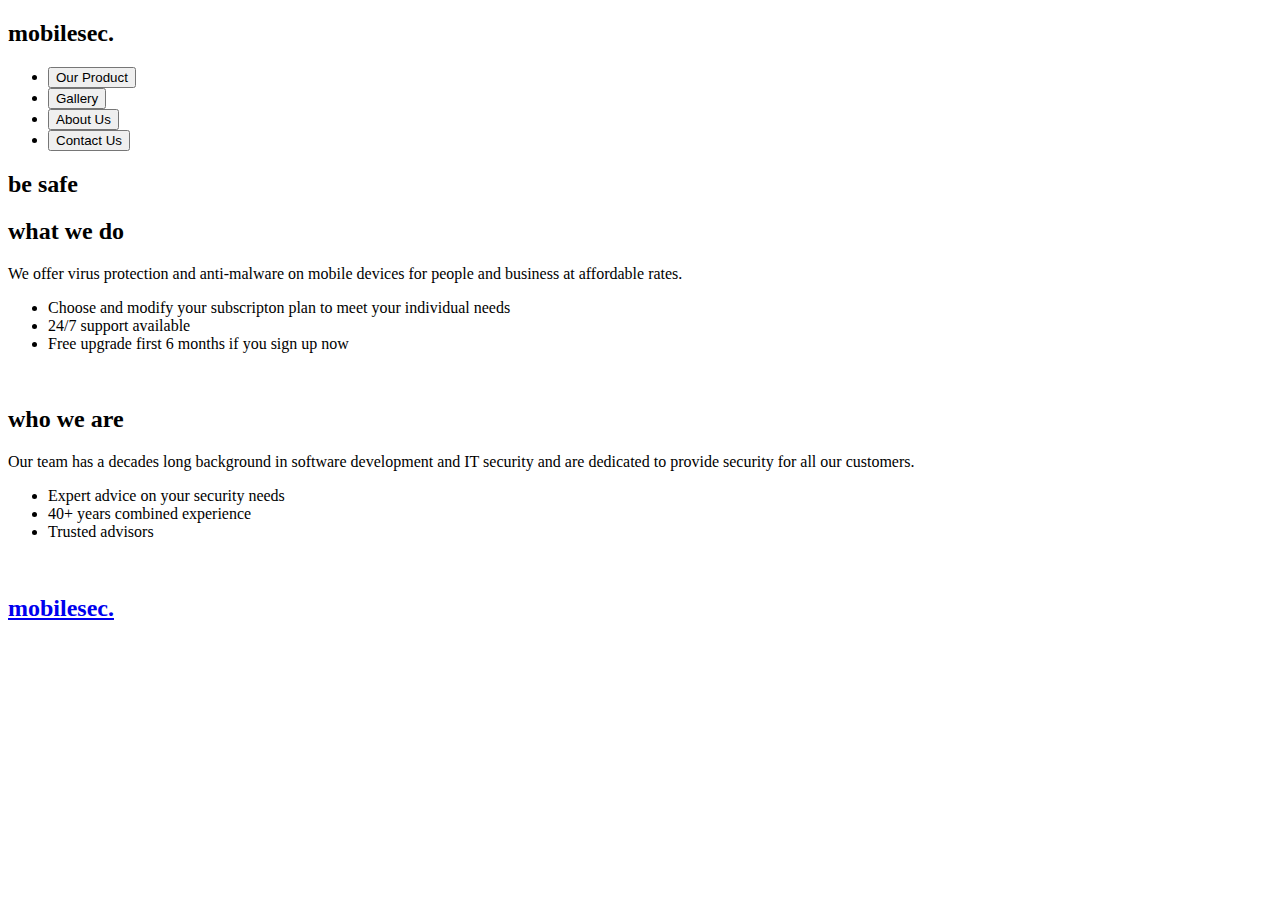
==== index.html @ eb818a64 "folder structure" ====
<!DOCTYPE html>
<html lang="en">
<head>
    <meta charset="UTF-8">
    <meta http-equiv="X-UA-Compatible" content="IE=edge">
    <meta name="viewport" content="width=device-width, initial-scale=1.0">
    <link rel="stylesheet" href="landing.css"> <!--should be moved to styles folder-->
    <link href="https://fonts.googleapis.com/css2?family=Montserrat:wght@400;700&display=swap" rel="stylesheet">
    <title>MobileSec</title>
</head>
<body>
    <main>
        <header class="header">
            <h2 class="logo-header">mobilesec<span class="logo-header__dot">.</span></h2>
            <nav class="menu">
                <ul class="menu-list"> <!--add links-->
                    <li class="list list-item1"><button class="button">Our Product</button></li>
                    <li class="list list-item2"><button class="button">Gallery</button></li>
                    <li class="list list-item3"><button class="button">About Us</button></li>
                    <li class="list list-item4"><button class="button">Contact Us</button></li>
                </ul>
            </nav>
        </header>
        <h2 class="motto">be safe</h2> <!--lower case to tie in with logo-->
        <section class="container">
            <div class="card card-item1">
                <h2 class="card__headline">what we do</h2>
                <p class="card__info">We offer virus protection and anti-malware on 
                    mobile devices for people and business at affordable rates. 
                </p>
                <ul class="card__list">
                    <li class="bulletpoint bulletpoint1">Choose and modify your 
                        subscripton plan to meet your individual needs
                    </li>
                    <li class="bulletpoint bulletpoint2">24/7 support available</li>
                    <li class="bulletpoint bulletpoint3">Free upgrade first 6 months if you sign up now</li>
                </ul>
            </div>
            <div class="card card-item2">
                <img class="card__image image01" src="../images/landing01.jpeg" alt="">
            </div>
        </section>
        <section class="container">
            <div class="card card-item1">
                <h2>who we are</h2>
                <p>Our team has a decades long background in software development 
                    and IT security and are dedicated to provide security for all our customers.
                </p>
                <ul class="card__list">
                    <li class="bulletpoint bulletpoint4">Expert advice on your security needs</li>
                    <li class="bulletpoint bulletpoint5">40+ years combined experience</li>
                    <li class="bulletpoint bulletpoint6">Trusted advisors</li>
                </ul>
            </div>
            <div class="card card-item2">
                <img class="card__image image02" src="../images/landing02.jpg" alt="">
            </div>
        </section>

    </main>
        <footer class="footer">
            <h2 class="logo-footer"> <a href="../Landing page/index.html">mobilesec.</a></h2>
        </footer>
</body>
</html>
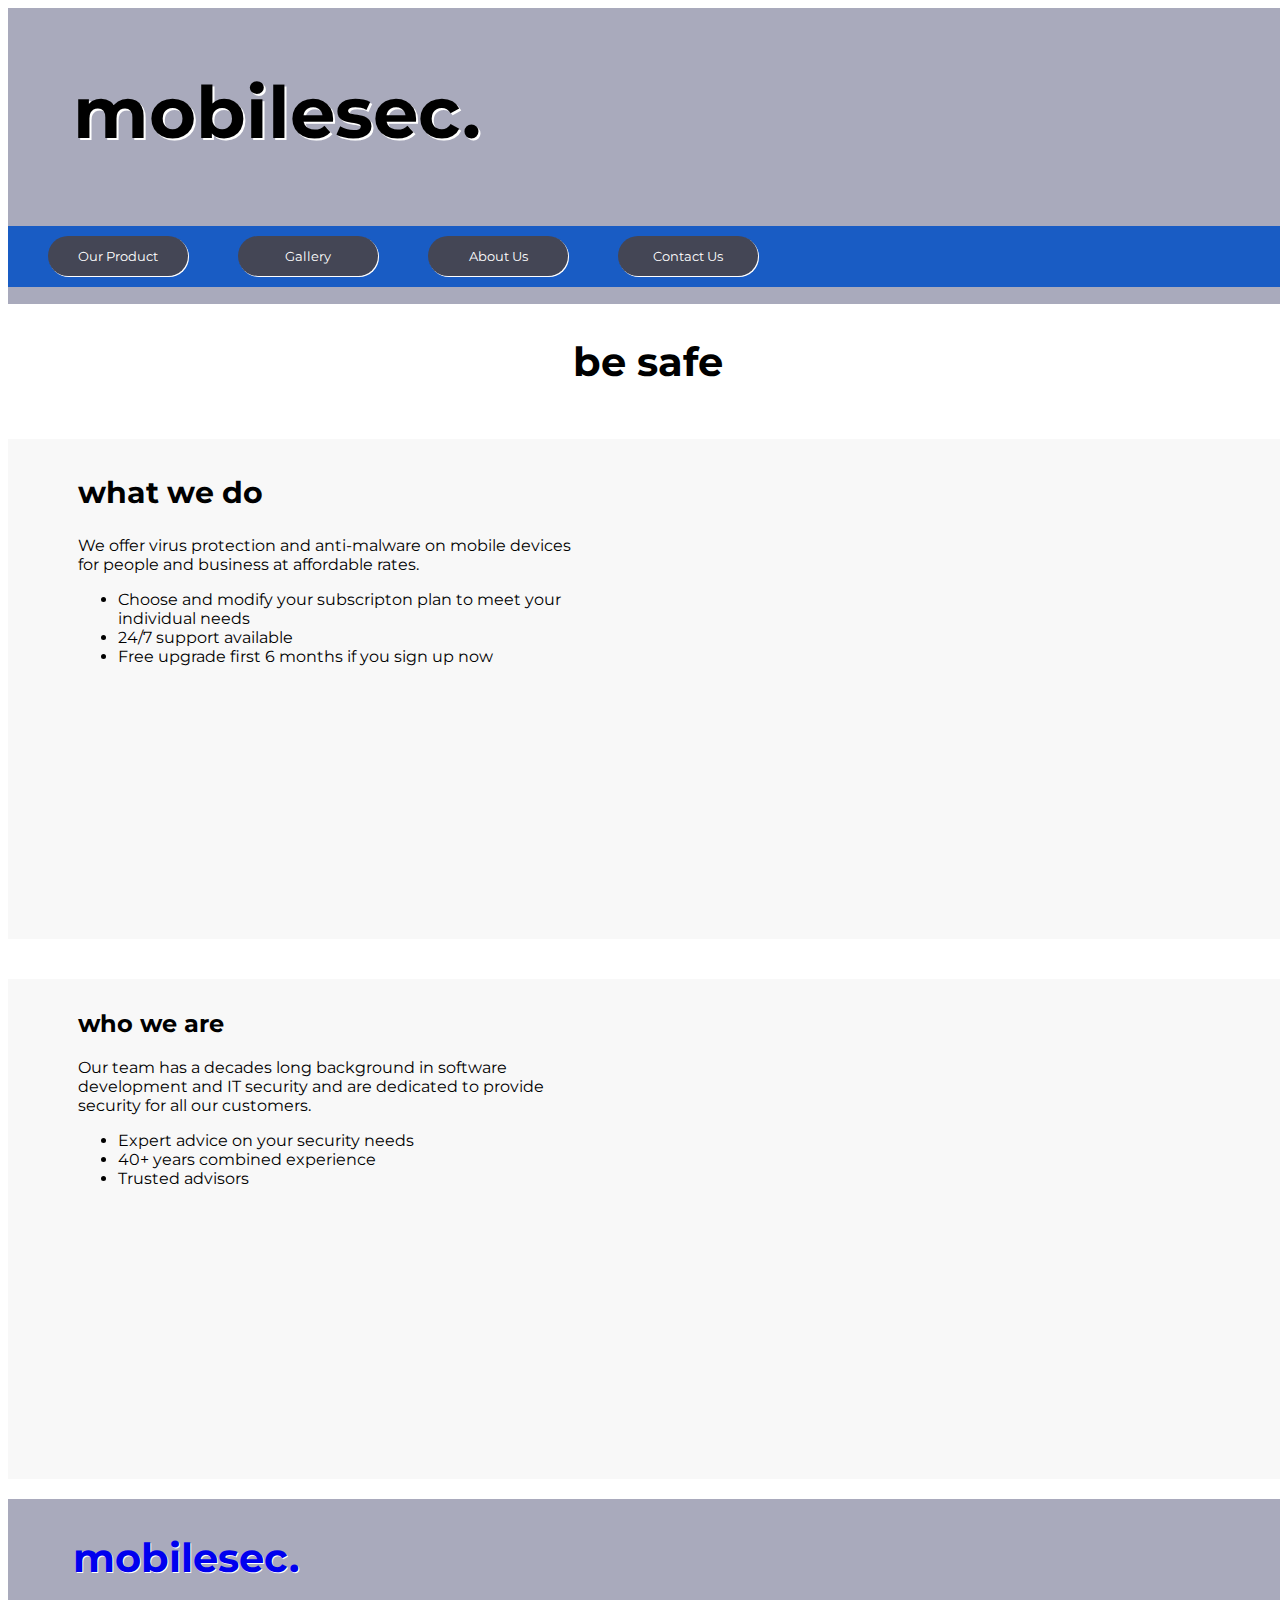
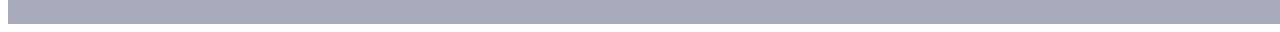
==== commit 968b77f5: "corrected stylesheet links" ====
--- a/index.html
+++ b/index.html
@@ -4,7 +4,7 @@
     <meta charset="UTF-8">
     <meta http-equiv="X-UA-Compatible" content="IE=edge">
     <meta name="viewport" content="width=device-width, initial-scale=1.0">
-    <link rel="stylesheet" href="landing.css"> <!--should be moved to styles folder-->
+    <link rel="stylesheet" href="/styles/landing.css"> <!--should be moved to styles folder-->
     <link href="https://fonts.googleapis.com/css2?family=Montserrat:wght@400;700&display=swap" rel="stylesheet">
     <title>MobileSec</title>
 </head>
--- a/styles/landing.css
+++ b/styles/landing.css
@@ -0,0 +1,123 @@
+body {
+    max-width: 1440px;
+    width: 100%;
+    font-family: 'Montserrat', sans-serif;
+}
+
+main {
+    display: flex;
+    flex-direction: column;
+}
+
+header {
+    width: 100%;
+    height: 296px;
+    background-color: #A9AABC;
+}
+
+.logo-header {
+    font-size: 72px; 
+    transform: translateX(65px);
+    text-shadow: 2px 2px white;
+}
+
+/*.logo-header__dot {
+    color: #195cc4;
+}*/
+
+.menu {
+    display: flex;
+    align-items: center;
+    height: 61px;
+    max-width: 1440px;
+    background-color: #195cc4;
+    transform: translateY(10px)
+}
+
+.menu-list {
+    display: flex;
+    gap: 50px;
+    width: 100%;
+    list-style: none;
+}
+
+.button {
+    width: 140px; 
+    height: 40px; 
+    border-radius: 20px;
+    color: white;
+    font-family: "montserrat", sans-serif;
+    border: none;
+    background-color: #444655;
+    box-shadow: 1px 1px white;
+  }
+  
+.button:hover {
+    opacity: 80%;
+  }
+
+.motto {
+    text-align: center; /*maybe cursive. no*/
+/*    font-style: italic; */   
+    font-size: 40px;
+}
+
+.container {
+    max-width: 1440px; 
+    width: 100%;
+    min-height: 500px;
+    margin-top: 20px;
+    margin-bottom: 20px;
+    background-color: rgb(248, 248, 248); /*just for now*/
+    display: flex;
+    justify-content: space-around;
+    flex-wrap: wrap;
+}
+
+.card {
+    width: 500px;
+    height: 400px;
+    margin: 10px;
+}
+
+.card__headline { 
+    font-size: 30px;
+    font-family: "montserrat", sans-serif;
+}
+
+.card__info {
+    font-family: "montserrat", sans-serif;
+}
+
+
+.image01 {
+    width: 423px;
+}
+
+.image02 { 
+    width: 423px;
+}
+
+.footer {
+    max-width: 1440px;
+    width: 100%;
+    min-height: 125px;
+    background-color: #A9AABC;
+    display: flex;
+    align-content: center;
+}
+
+.logo-footer {
+    font-size: 40px; 
+    font-weight: bold;
+    transform: translateX(65px);
+    text-shadow: 1px 1px white;
+}
+
+a {
+    text-decoration: none;
+}
+
+a:hover {
+    opacity: 80%;
+}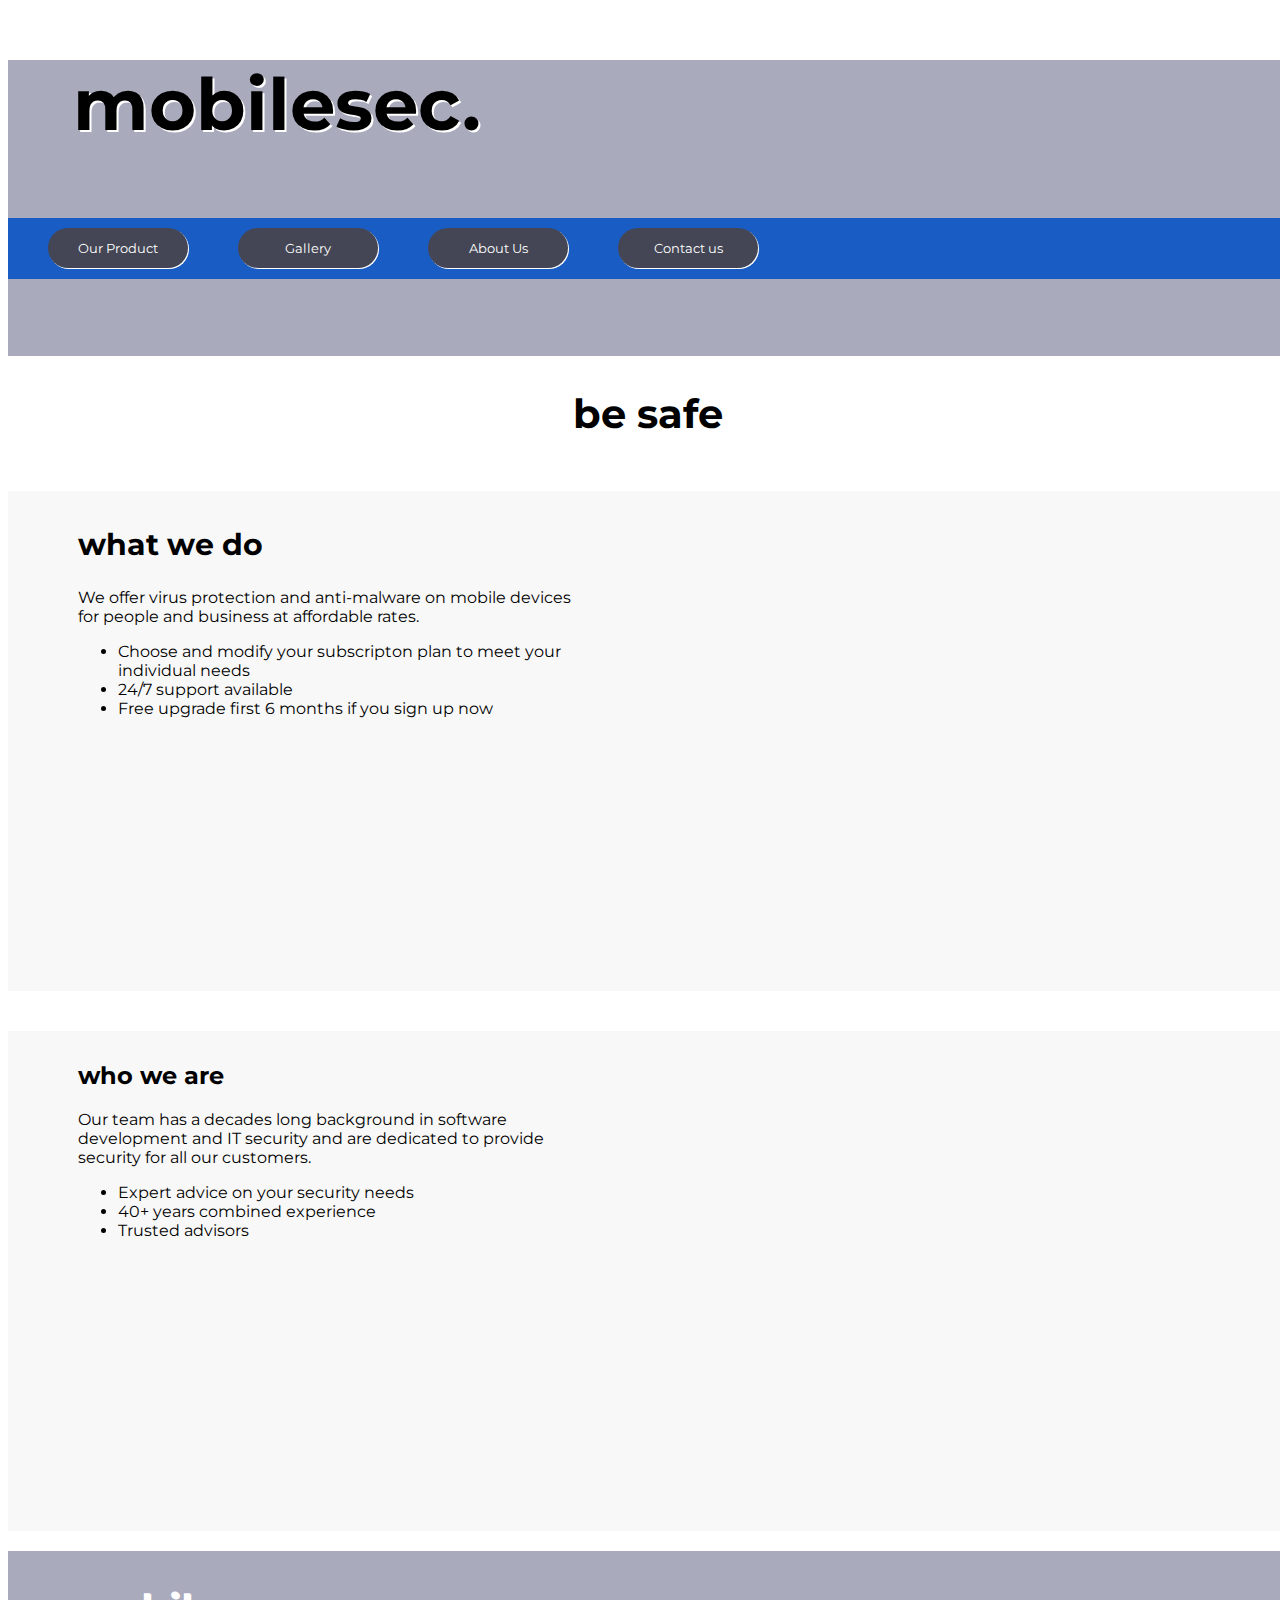
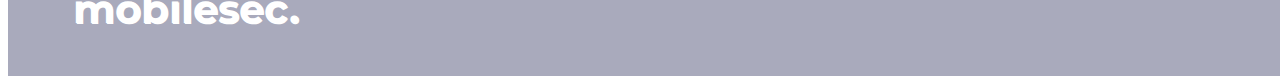
==== commit cf636332: "gallery, footer css, links," ====
--- a/index.html
+++ b/index.html
@@ -9,18 +9,18 @@
     <title>MobileSec</title>
 </head>
 <body>
+    <header class="header">
+        <h2 class="logo-header">mobilesec<span class="logo-header__dot">.</span></h2>
+        <nav class="menu">
+            <ul class="menu-list"> 
+                <li class="list list-item1"><button class="button"><a href="/pages/our-product.html">Our Product</a></button></li>
+                <li class="list list-item2"><button class="button"><a href="/pages/gallery.html">Gallery</a></button></li>
+                <li class="list list-item3"><button class="button"><a href="/pages/About-us.html">About Us</a></button></li>
+                <li class="list list-item4"><button class="button"><a href="/pages/contact-us.html">Contact us</a></button></li>
+            </ul>
+        </nav>
+    </header>
     <main>
-        <header class="header">
-            <h2 class="logo-header">mobilesec<span class="logo-header__dot">.</span></h2>
-            <nav class="menu">
-                <ul class="menu-list"> <!--add links-->
-                    <li class="list list-item1"><button class="button">Our Product</button></li>
-                    <li class="list list-item2"><button class="button">Gallery</button></li>
-                    <li class="list list-item3"><button class="button">About Us</button></li>
-                    <li class="list list-item4"><button class="button">Contact Us</button></li>
-                </ul>
-            </nav>
-        </header>
         <h2 class="motto">be safe</h2> <!--lower case to tie in with logo-->
         <section class="container">
             <div class="card card-item1">
--- a/styles/landing.css
+++ b/styles/landing.css
@@ -116,6 +116,11 @@
 
 a {
     text-decoration: none;
+    color: white; 
+}
+
+a:after {
+    text-decoration: none;
 }
 
 a:hover {
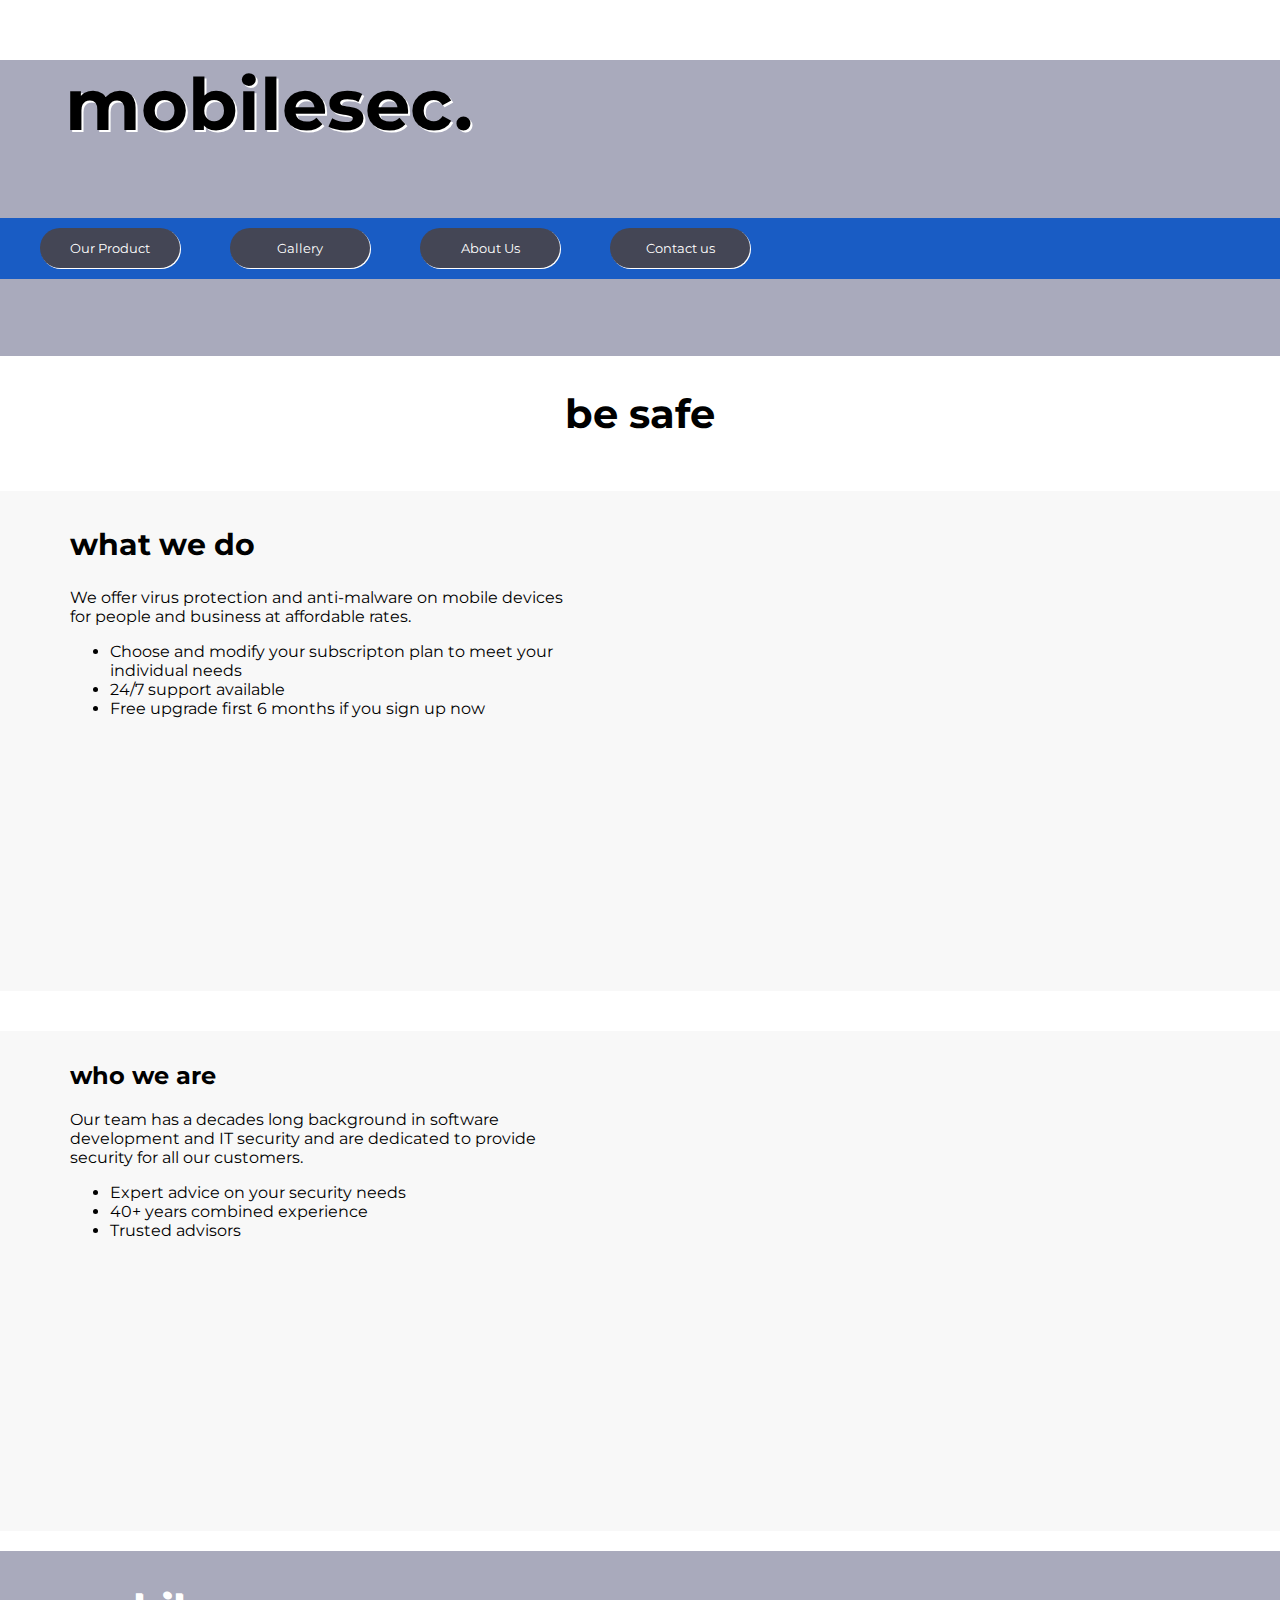
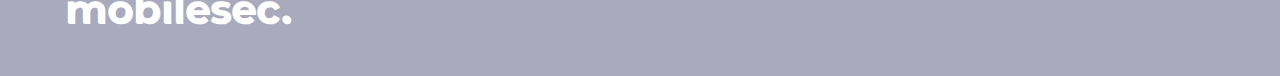
==== commit f797f432: "removed comments, added min-height 100vh and margin: auto to body" ====
--- a/index.html
+++ b/index.html
@@ -58,8 +58,8 @@
         </section>
 
     </main>
-        <footer class="footer">
-            <h2 class="logo-footer"> <a href="../Landing page/index.html">mobilesec.</a></h2>
-        </footer>
+    <footer class="footer">
+        <h2 class="logo-footer"> <a href="../Landing page/index.html">mobilesec.</a></h2>
+    </footer>
 </body>
 </html>--- a/styles/landing.css
+++ b/styles/landing.css
@@ -1,6 +1,8 @@
 body {
     max-width: 1440px;
     width: 100%;
+    margin: auto;
+    min-height: 100vh;
     font-family: 'Montserrat', sans-serif;
 }
 
@@ -20,10 +22,6 @@
     transform: translateX(65px);
     text-shadow: 2px 2px white;
 }
-
-/*.logo-header__dot {
-    color: #195cc4;
-}*/
 
 .menu {
     display: flex;
@@ -57,8 +55,7 @@
   }
 
 .motto {
-    text-align: center; /*maybe cursive. no*/
-/*    font-style: italic; */   
+    text-align: center; 
     font-size: 40px;
 }
 
